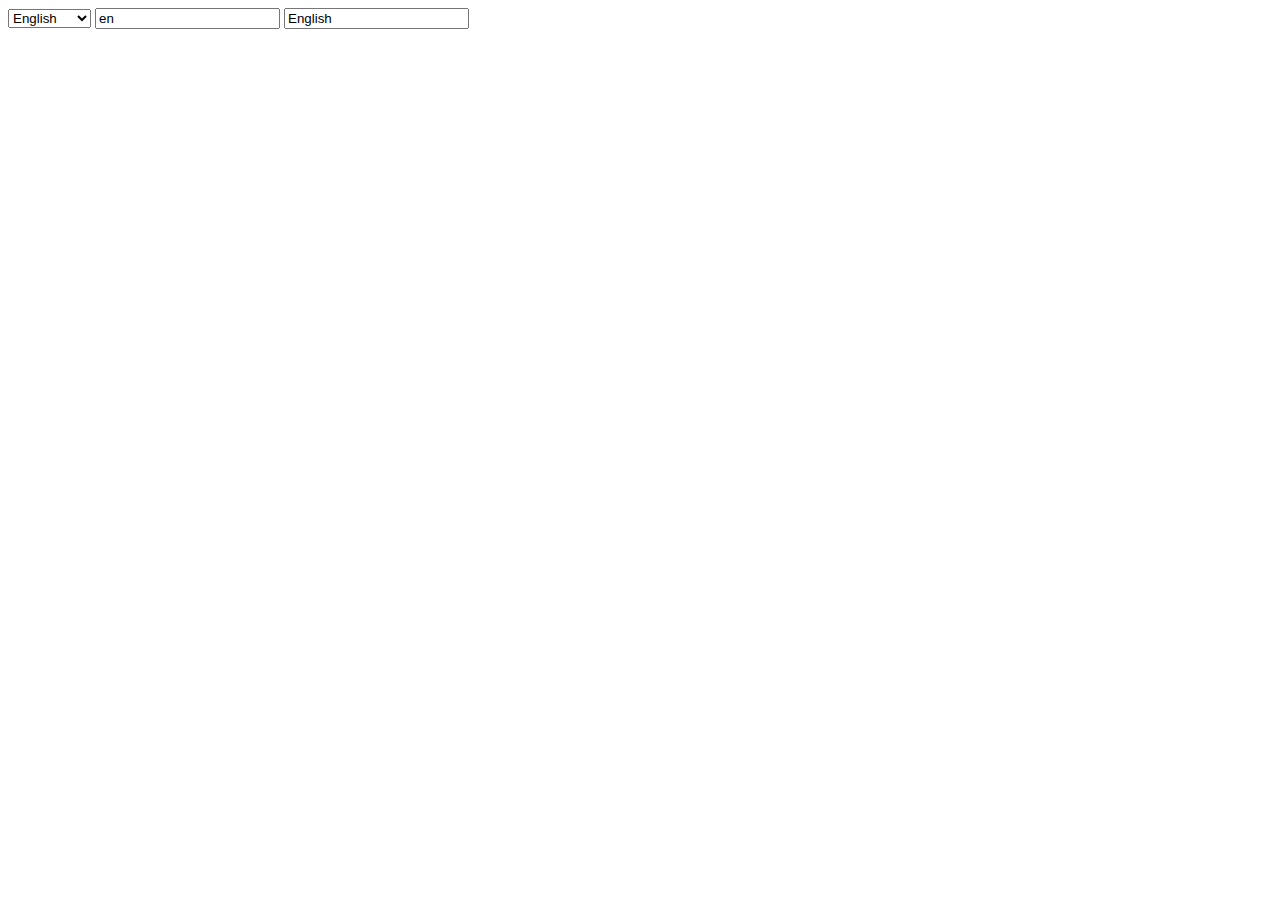
==== ex.html @ e40da8f8 "adding some more actions" ====
<html>
	<body>
		<select id="language" onChange="update()">
			<option value="en">English</option>
			<option value="es">Español</option>
			<option value="pt">Português</option>
		</select>
		<input type="text" id="value">
		<input type="text" id="text">

		<script type="text/javascript">
			function update() {
				var select = document.getElementById('language');
				var option = select.options[select.selectedIndex];

				document.getElementById('value').value = option.value;
				document.getElementById('text').value = option.text;
			}

			update();
		</script>
	</body>
</html>
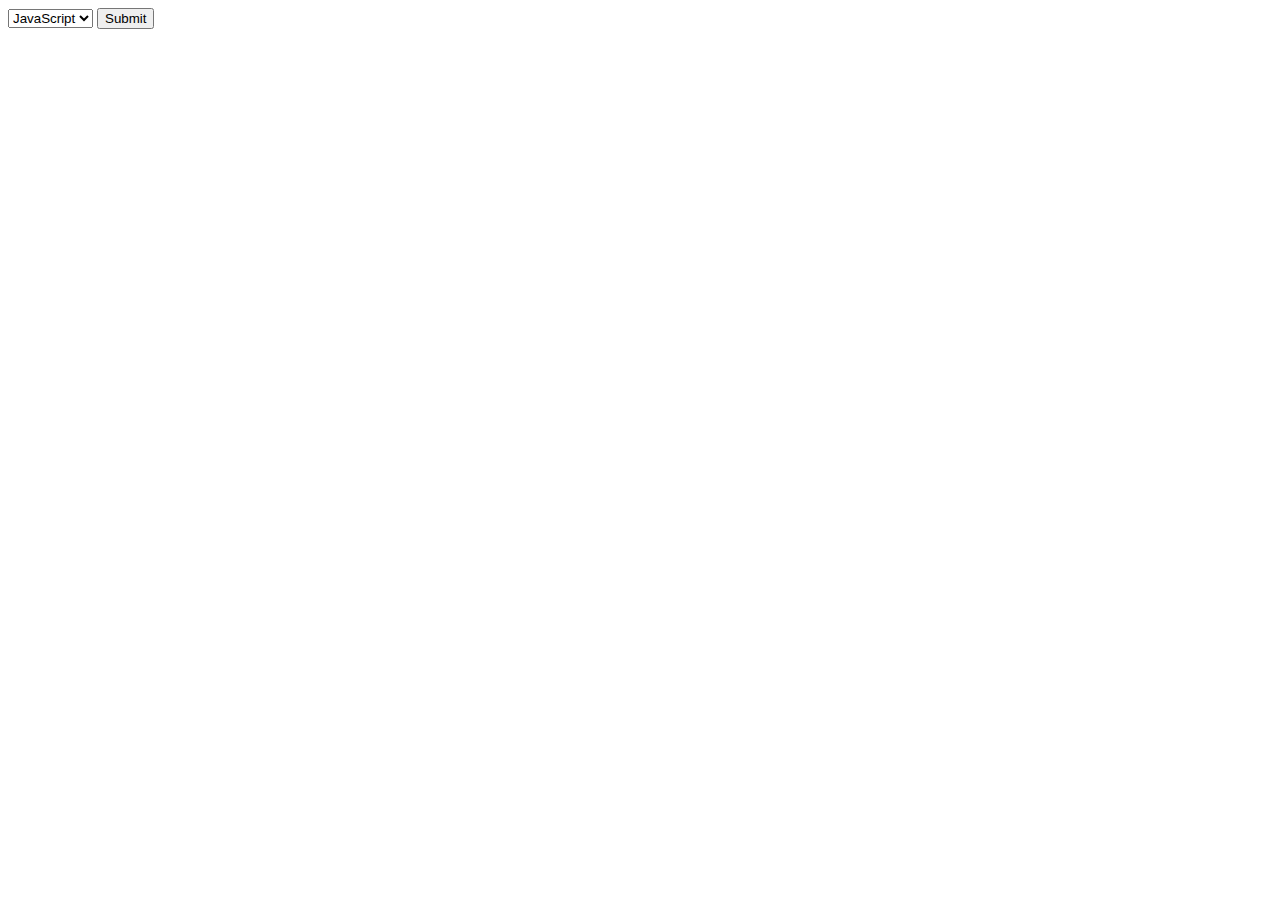
==== commit e5f7a2b8: "adding some more actions12" ====
--- a/ex.html
+++ b/ex.html
@@ -1,23 +1,29 @@
+<!DOCTYPE html>
 <html>
-	<body>
-		<select id="language" onChange="update()">
-			<option value="en">English</option>
-			<option value="es">Español</option>
-			<option value="pt">Português</option>
-		</select>
-		<input type="text" id="value">
-		<input type="text" id="text">
+    <head>
+        <title>Selected Option Value</title>
+        <meta charset="windows-1252">
+        <meta name="viewport" content="width=device-width, initial-scale=1.0">
+    </head>
+    <body>
+        
+        <select id="list" onchange="getSelectValue();">
+            <option value="js">JavaScript</option>
+            <option value="php">PHP</option>
+            <option value="c#">Csharp</option>
+            <option value="java">Java</option>
+            <option value="node">Node.js</option>
+        </select>
+        <button value="submit">Submit</button>
+    <script>
+        
+        function getSelectValue()
+        {
+            var selectedValue = document.getElementById("list").value;
+            console.log(selectedValue);
+        }
+        getSelectValue();
 
-		<script type="text/javascript">
-			function update() {
-				var select = document.getElementById('language');
-				var option = select.options[select.selectedIndex];
-
-				document.getElementById('value').value = option.value;
-				document.getElementById('text').value = option.text;
-			}
-
-			update();
-		</script>
-	</body>
+    </script>
+    </body>
 </html>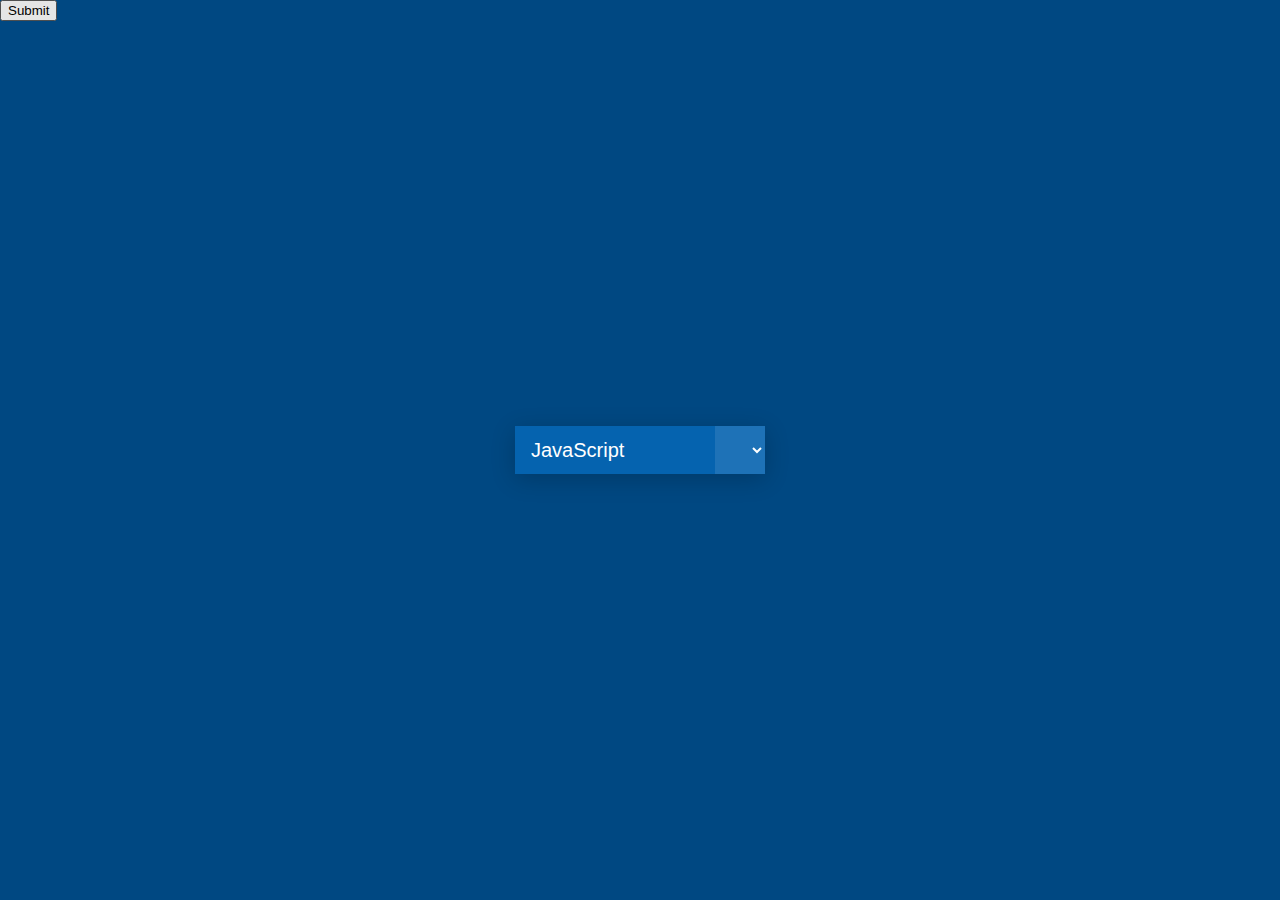
==== commit 4e1fb384: "finishing list styling" ====
--- a/ex.html
+++ b/ex.html
@@ -4,26 +4,122 @@
         <title>Selected Option Value</title>
         <meta charset="windows-1252">
         <meta name="viewport" content="width=device-width, initial-scale=1.0">
+        <link rel="stylesheet" href="./style.css">
     </head>
     <body>
-        
-        <select id="list" onchange="getSelectValue();">
-            <option value="js">JavaScript</option>
-            <option value="php">PHP</option>
+        <div class="styling">
+        <select id="list" onchange="getSelectValue();" class="slide">
+            <option value="https://www.youtube.com/results?search_query=change+the+path+of+the+page+on+select+html">JavaScript</option>
+            <option value="https://docs.google.com/spreadsheets/d/1UQrE3Q0_oePcHGbvglf81ijD-a9q8V2IVHVulglAKJs/edit#gid=1609218615">PHP</option>
             <option value="c#">Csharp</option>
             <option value="java">Java</option>
             <option value="node">Node.js</option>
         </select>
-        <button value="submit">Submit</button>
+    </div>
+        <a href="#" id="btn">
+        <button value="submit" >Submit</button></a>
     <script>
-        
+        var select = document.getElementById("list");
         function getSelectValue()
         {
             var selectedValue = document.getElementById("list").value;
+            var btn = document.getElementById("btn")
+        
+    btn.setAttribute("href", selectedValue)
+
             console.log(selectedValue);
         }
         getSelectValue();
 
+        //--------------- theme 
+        $(document).ready(function() {
+
+var inputPreview = $(".input-preview"),
+    input = $(".input");
+
+TweenMax.set(input, {
+  scale: 1.2,
+  alpha: 0
+});
+
+inputPreview.on("click", function(){
+  
+  var that = $(this);
+  
+  that.toggleClass("active");
+  
+  if(that.hasClass("active")){
+    
+    TweenMax.staggerTo(input, 1.25, {
+      scale: 1,
+      alpha: 1,
+      ease: Elastic.easeOut
+    }, .1);   
+  }
+  else {
+    TweenMax.staggerTo(input, 1, {
+      scale: 1.2,
+      alpha: 0,
+      ease: Elastic.easeOut
+    }, .1);
+  }
+});
+
+input.on("click", function() {
+
+  var tlInput = new TimelineMax({
+    onComplete: done
+  });
+
+  var that = $(this),
+    siblings = that.siblings(".input"),
+    data = that.data("val"),
+    top = that.css("top");
+
+  siblings.removeClass("active");
+
+  tlInput.to(siblings, .25, {
+      alpha: 0
+    })
+    .to(that, .25, {
+      scale: 1.2
+    })
+    .to(that, .25, {
+      top: 0,
+    })
+    .set(inputPreview, {
+      display: "none"
+    })
+    .to(that, .25, {
+      scale: 1,
+    })
+    .to(that, .5, {
+      backgroundColor: "#1D77EF"
+    })
+    .set(inputPreview, {
+      text: data,
+      display: "block"
+    })
+    .to(that, .25, {
+      alpha: 0
+    })
+
+  function done() {
+    inputPreview.removeClass("active");
+    that.css("top", top).addClass("active");
+
+    TweenMax.set(input, {
+      scale: 1.2,
+      alpha: 0,
+      backgroundColor: "#fff"
+    });
+  }
+
+});
+
+// copy
+balapaCop("Select Input Interaction", "rgba(255,255,255,.5)");
+});
     </script>
     </body>
 </html>--- a/style.css
+++ b/style.css
@@ -0,0 +1,50 @@
+body {
+    margin: 0;
+    padding: 0;
+    background-color: #004882;
+  }
+  
+.styling {
+    position: absolute;
+    top: 50%;
+    left: 50%;
+    transform: translate(-50%, -50%);
+  }
+  
+.styling select {
+    background-color: #0563af;
+    color: white;
+    padding: 12px;
+    width: 250px;
+    border: none;
+    font-size: 20px;
+    box-shadow: 0 5px 25px rgba(0, 0, 0, 0.2);
+    -webkit-appearance: button;
+    appearance: button;
+    outline: none;
+  }
+  
+.styling::before {
+    content: "\f13a";
+    font-family: FontAwesome;
+    position: absolute;
+    top: 0;
+    right: 0;
+    width: 20%;
+    height: 100%;
+    text-align: center;
+    font-size: 28px;
+    line-height: 45px;
+    color: rgba(255, 255, 255, 0.5);
+    background-color: rgba(255, 255, 255, 0.1);
+    pointer-events: none;
+  }
+  
+.styling:hover::before {
+    color: rgba(255, 255, 255, 0.6);
+    background-color: rgba(255, 255, 255, 0.2);
+  }
+  
+.styling select option {
+    padding: 30px;
+  }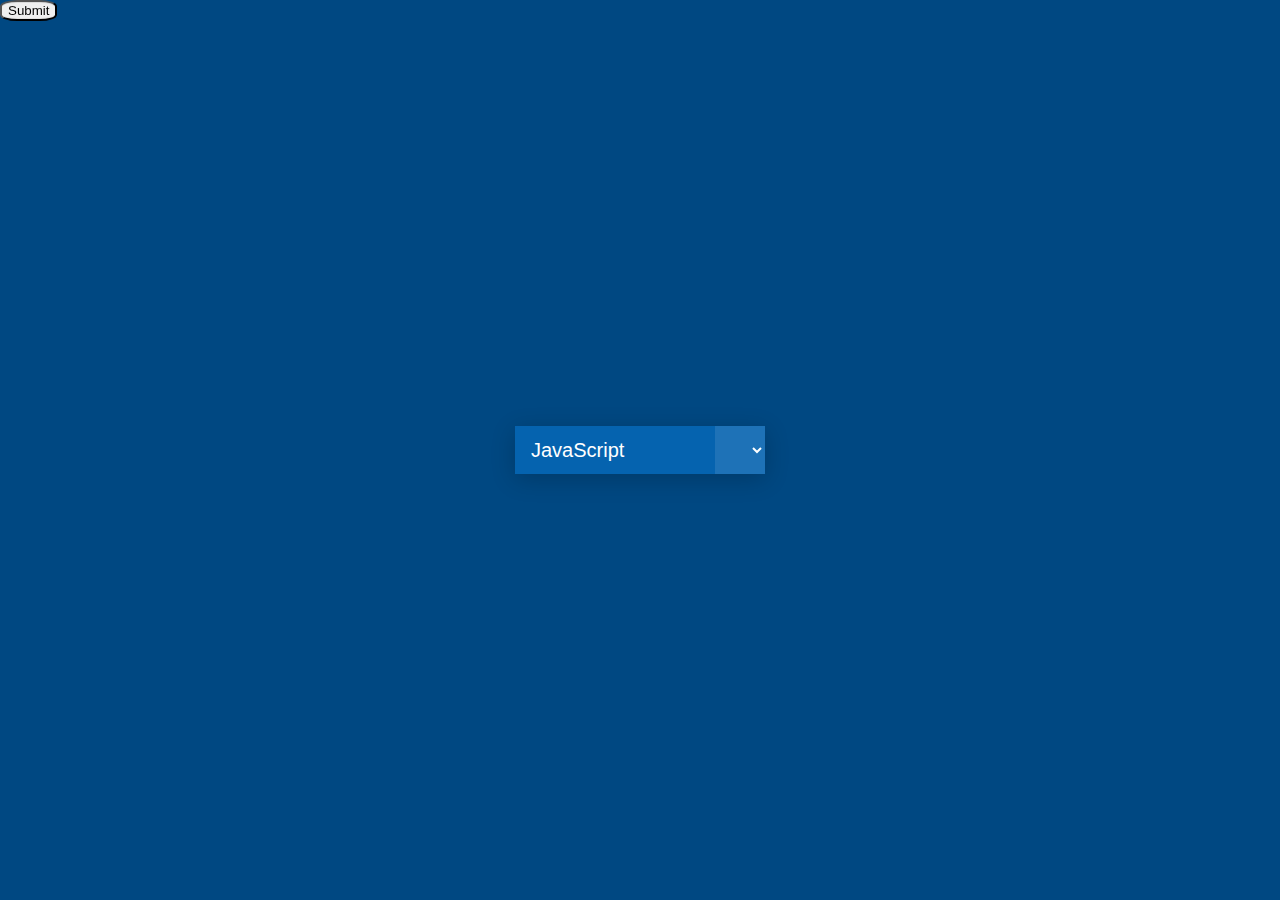
==== commit f55de8c9: "final touches" ====
--- a/ex.html
+++ b/ex.html
@@ -16,8 +16,9 @@
             <option value="node">Node.js</option>
         </select>
     </div>
-        <a href="#" id="btn">
-        <button value="submit" >Submit</button></a>
+        
+            <div class="buts"><a href="#" id="btn">
+        <button value="submit" class="mainb">Submit</button></a></div>
     <script>
         var select = document.getElementById("list");
         function getSelectValue()
@@ -32,94 +33,7 @@
         getSelectValue();
 
         //--------------- theme 
-        $(document).ready(function() {
 
-var inputPreview = $(".input-preview"),
-    input = $(".input");
-
-TweenMax.set(input, {
-  scale: 1.2,
-  alpha: 0
-});
-
-inputPreview.on("click", function(){
-  
-  var that = $(this);
-  
-  that.toggleClass("active");
-  
-  if(that.hasClass("active")){
-    
-    TweenMax.staggerTo(input, 1.25, {
-      scale: 1,
-      alpha: 1,
-      ease: Elastic.easeOut
-    }, .1);   
-  }
-  else {
-    TweenMax.staggerTo(input, 1, {
-      scale: 1.2,
-      alpha: 0,
-      ease: Elastic.easeOut
-    }, .1);
-  }
-});
-
-input.on("click", function() {
-
-  var tlInput = new TimelineMax({
-    onComplete: done
-  });
-
-  var that = $(this),
-    siblings = that.siblings(".input"),
-    data = that.data("val"),
-    top = that.css("top");
-
-  siblings.removeClass("active");
-
-  tlInput.to(siblings, .25, {
-      alpha: 0
-    })
-    .to(that, .25, {
-      scale: 1.2
-    })
-    .to(that, .25, {
-      top: 0,
-    })
-    .set(inputPreview, {
-      display: "none"
-    })
-    .to(that, .25, {
-      scale: 1,
-    })
-    .to(that, .5, {
-      backgroundColor: "#1D77EF"
-    })
-    .set(inputPreview, {
-      text: data,
-      display: "block"
-    })
-    .to(that, .25, {
-      alpha: 0
-    })
-
-  function done() {
-    inputPreview.removeClass("active");
-    that.css("top", top).addClass("active");
-
-    TweenMax.set(input, {
-      scale: 1.2,
-      alpha: 0,
-      backgroundColor: "#fff"
-    });
-  }
-
-});
-
-// copy
-balapaCop("Select Input Interaction", "rgba(255,255,255,.5)");
-});
     </script>
     </body>
 </html>--- a/style.css
+++ b/style.css
@@ -47,4 +47,31 @@
   
 .styling select option {
     padding: 30px;
-  }+  }
+.mainb{
+    color: black;
+    text-align: center;
+    border-radius: 30%;
+    left: 50%;
+    top: 50%;
+}
+
+
+.buts {
+	display: flex;
+	flex-direction: column;
+	transform: rotatex(10deg);
+	animation: rotateAngle 6s linear infinite;
+}
+
+:root {
+	--background-color: #ffe5e5;
+	--color: #000000;
+	--feedback-bg-color: #ffffff;
+	--feedback-secondary-color: #ffacac;
+	--feedback-primary-color: #53488d;
+	--feedback-icon-color: #ffffff;
+	--feedback-form-input: #f4f4f4;
+}
+
+
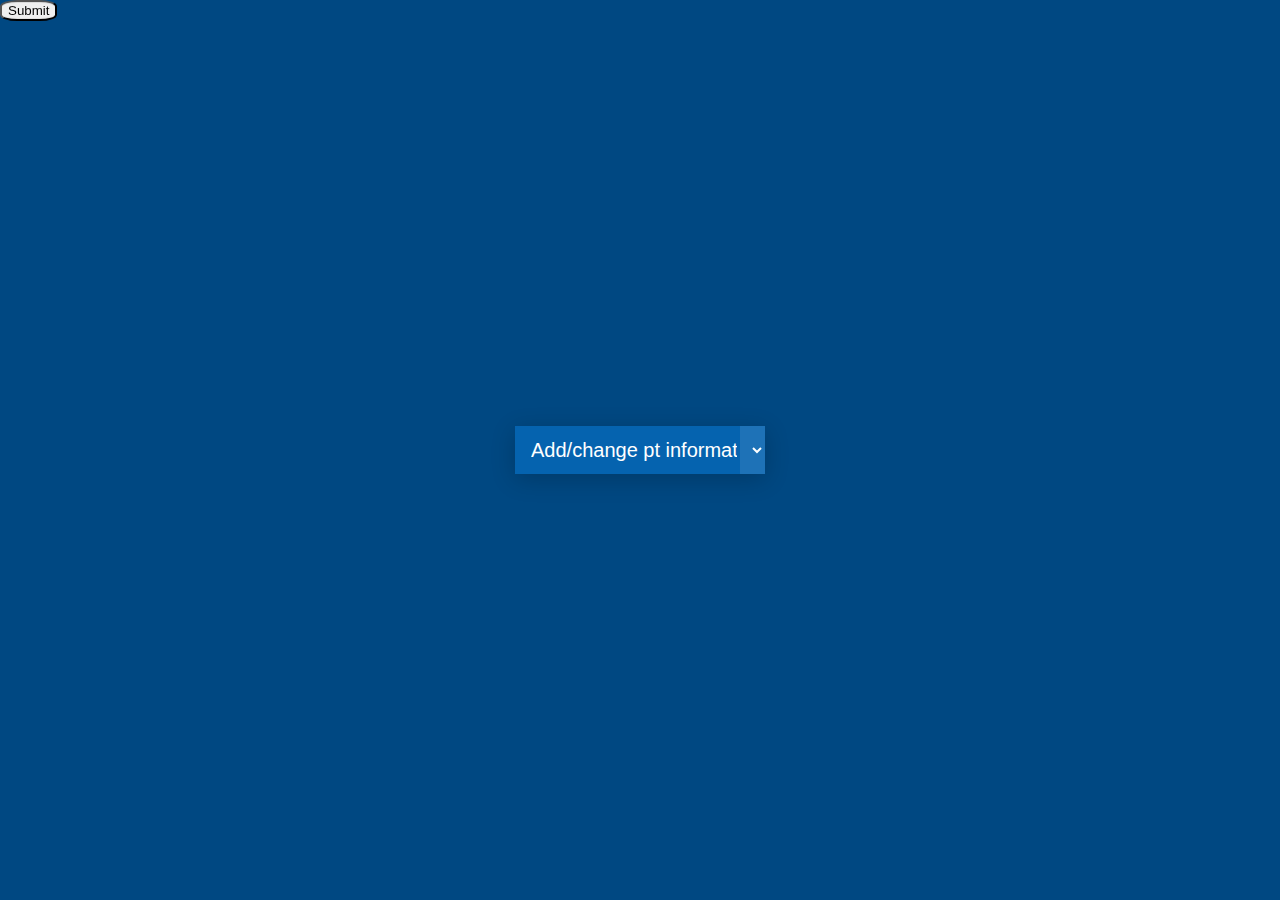
==== commit 282a7f1a: "connecting to the forms" ====
--- a/ex.html
+++ b/ex.html
@@ -9,11 +9,11 @@
     <body>
         <div class="styling">
         <select id="list" onchange="getSelectValue();" class="slide">
-            <option value="https://www.youtube.com/results?search_query=change+the+path+of+the+page+on+select+html">JavaScript</option>
-            <option value="https://docs.google.com/spreadsheets/d/1UQrE3Q0_oePcHGbvglf81ijD-a9q8V2IVHVulglAKJs/edit#gid=1609218615">PHP</option>
-            <option value="c#">Csharp</option>
-            <option value="java">Java</option>
-            <option value="node">Node.js</option>
+            <option value="https://forms.gle/2HdEUwFyYfcyPBYo7">Add/change pt information</option>
+            <option value="https://forms.gle/rZi5W4C8bagqJCYh7">Send results via callCenter Email</option>
+            <option value="https://forms.gle/hDjDQ5YfnvTLgrpq9">At Home Late Results/Incorrect Information Report</option>
+            <option value="https://forms.gle/34YK2qButjDFZXqC7">Supervisor Call Request</option>
+            <option value="node">choice 4</option>
         </select>
     </div>
         
--- a/style.css
+++ b/style.css
@@ -30,7 +30,7 @@
     position: absolute;
     top: 0;
     right: 0;
-    width: 20%;
+    width: 10%;
     height: 100%;
     text-align: center;
     font-size: 28px;
